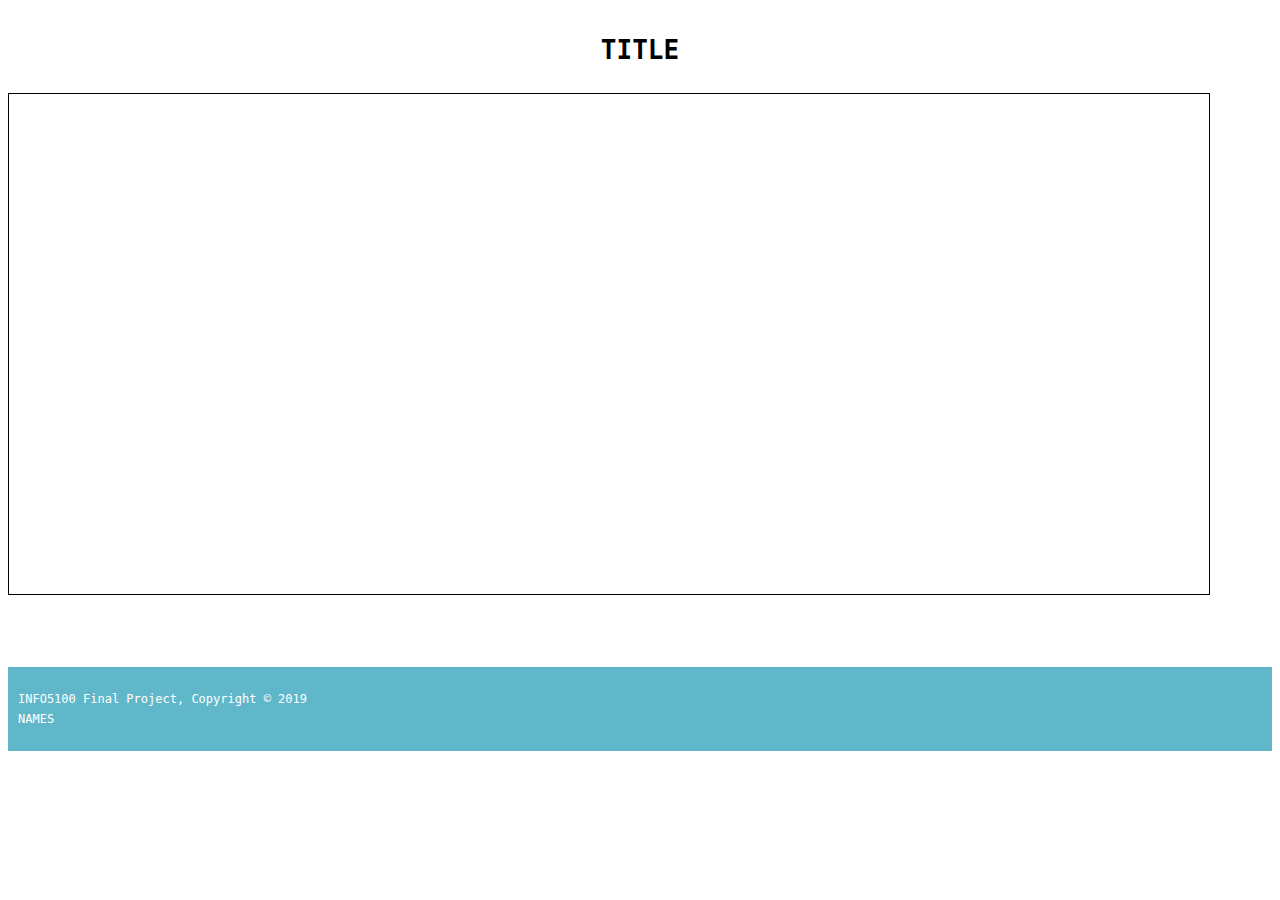
==== index.html @ 0ae8ea23 "initial structure" ====
<!DOCTYPE html>
<html>

<head>
  <meta charset="utf-8">
  <title>5100Project3</title>
  <script src="https://d3js.org/d3.v5.min.js"></script>
  <script src="https://d3js.org/topojson.v2.min.js"></script>


  <link rel="stylesheet" type="text/css" href="CSS/style.css">
  <style>
        .gridlines line {
          stroke: #bbb;
        }
    
        .gridlines .domain {
          stroke: none;
        }
    
      </style>


</head>

<header>
  <h1 align="center"> TITLE</h1>
</header>

<body>

   
        <svg id="svgMain" height="500" width="1200" style="border:1px solid black"></svg>
        <svg id="svgMainLegend" height="60" width="450"></svg>
        <!-- <svg id="consumptionInfo" height="100" width="550" style="border:1px solid black"></svg> -->
      



    <script type="text/javascript" src="JS/script.js"></script>

</body>


<footer>
  <p> 
    INFO5100 Final Project, Copyright &copy; 2019 <br>
    NAMES
  </p>
        
</footer>

</html>
---- CSS/style.css ----
/* header */

header {
  /* background-color: #F9FAF5; */
  padding: 15px 0 15px 0;
  font-family: monospace;
  /* color:rgb(97, 183, 202); */
}

/* Body */
body {
  font-family: monospace;
  /* font-size: 110%; */
  line-height: 20px;
}



/* Legend */
#usaMapLegend {
  position: absolute;
  float: left;
  background: #F9F3EE;
  padding: 0px 0px 10px 0px;
  left: 20px;
  top: 600px;
}
#usaMapLegend text {
  /* fill: white; */
  font-family: monospace;
  font-size: 14px;
  stroke: black;
}




/* footer */
footer {
  padding: 10px 10px;
  background-color:rgb(97, 183, 202);
  color: #FFFFFF;
  font-size: small;
  line-height: 20px;
}
footer a{
  color: #FFFFFF;
}
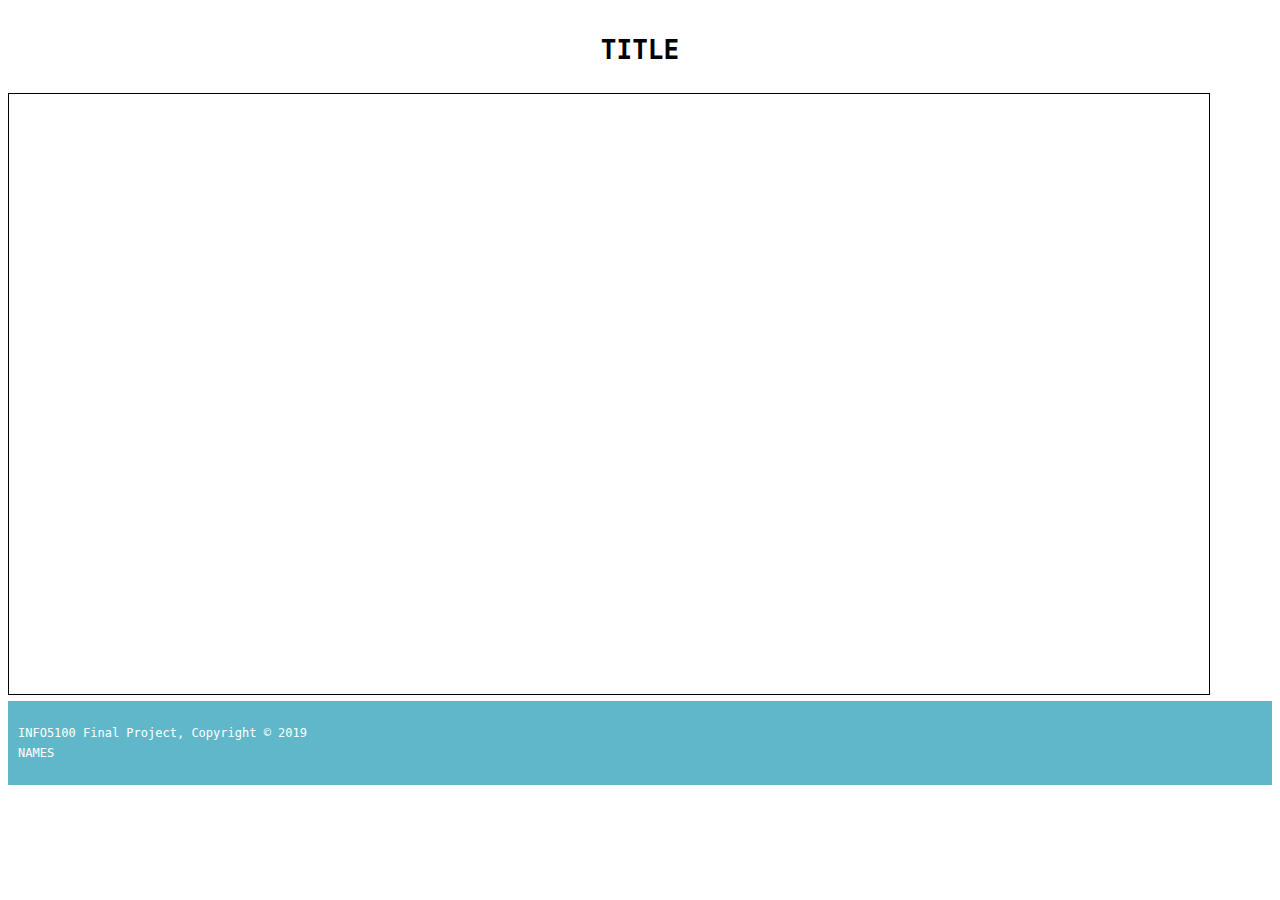
==== commit c33af816: "resize" ====
--- a/index.html
+++ b/index.html
@@ -30,8 +30,7 @@
 <body>
 
    
-        <svg id="svgMain" height="500" width="1200" style="border:1px solid black"></svg>
-        <svg id="svgMainLegend" height="60" width="450"></svg>
+        <svg id="svgMain" height="600" width="1200" style="border:1px solid black"></svg>
         <!-- <svg id="consumptionInfo" height="100" width="550" style="border:1px solid black"></svg> -->
       
 
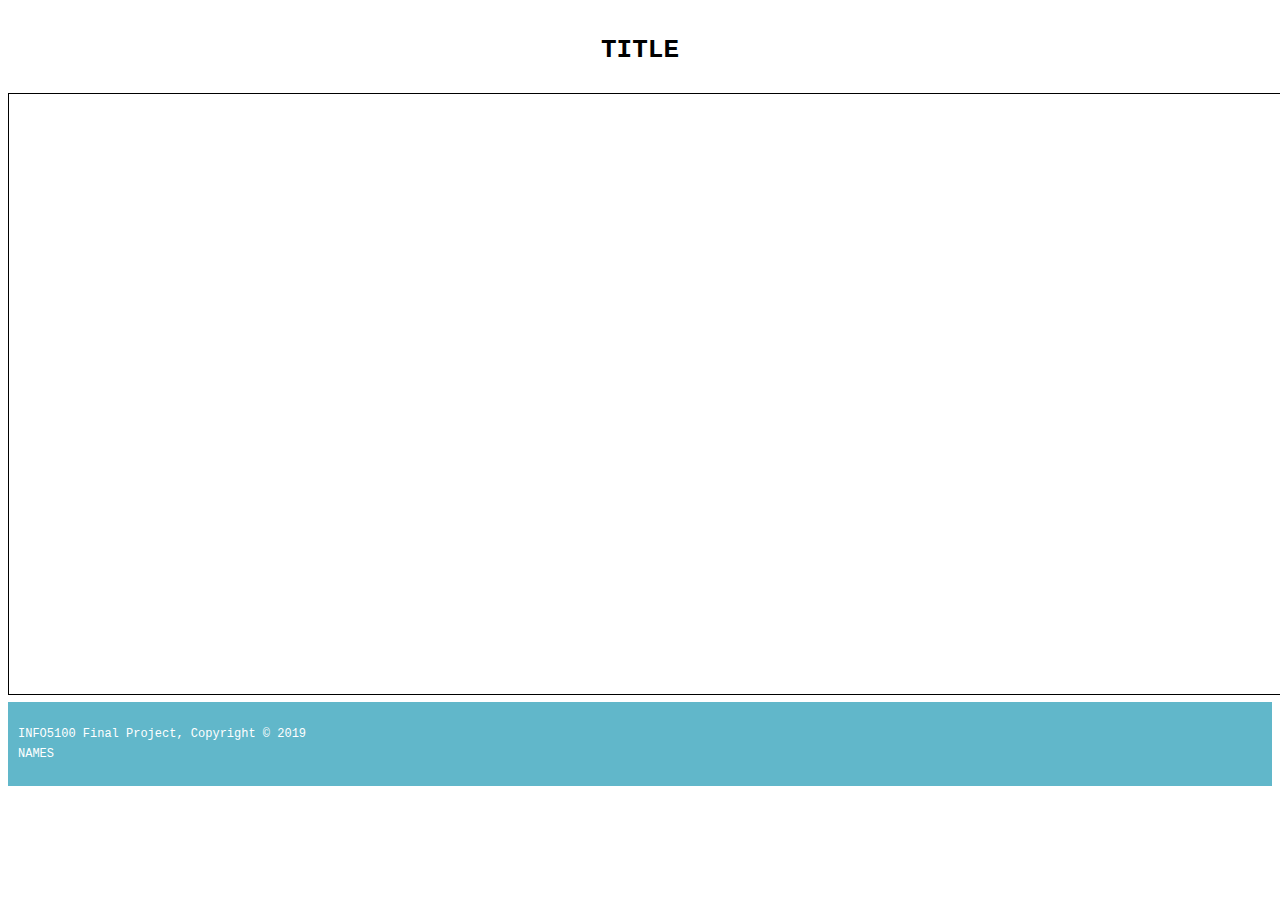
==== commit 06a1d672: "animation work" ====
--- a/index.html
+++ b/index.html
@@ -29,10 +29,10 @@
 
 <body>
 
-   
-        <svg id="svgMain" height="600" width="1200" style="border:1px solid black"></svg>
+    <div style="display:block; text-align: center">
+        <svg id="svgMain" height="600" width="1300" style="border:1px solid black"></svg>
         <!-- <svg id="consumptionInfo" height="100" width="550" style="border:1px solid black"></svg> -->
-      
+    </div>
 
 
 
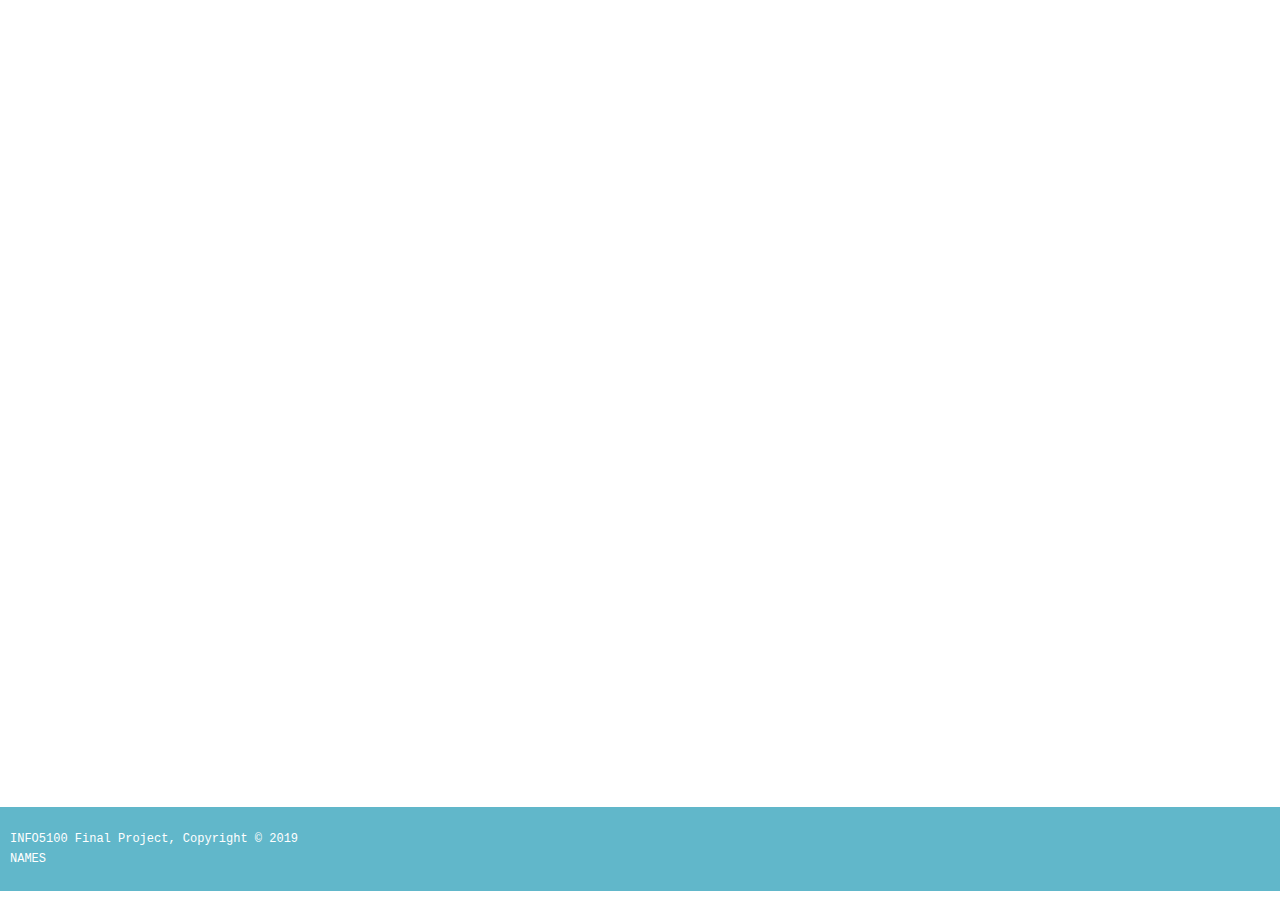
==== commit f803cded: "legend fixes" ====
--- a/index.html
+++ b/index.html
@@ -24,13 +24,12 @@
 </head>
 
 <header>
-  <h1 align="center"> TITLE</h1>
 </header>
 
 <body>
 
     <div style="display:block; text-align: center">
-        <svg id="svgMain" height="600" width="1300" style="border:1px solid black"></svg>
+        <svg id="svgMain" height="800" width="1400" ></svg>
         <!-- <svg id="consumptionInfo" height="100" width="550" style="border:1px solid black"></svg> -->
     </div>
 
--- a/CSS/style.css
+++ b/CSS/style.css
@@ -2,7 +2,7 @@
 
 header {
   /* background-color: #F9FAF5; */
-  padding: 15px 0 15px 0;
+  /* padding: 15px 0 15px 0; */
   font-family: monospace;
   /* color:rgb(97, 183, 202); */
 }
@@ -12,6 +12,7 @@
   font-family: monospace;
   /* font-size: 110%; */
   line-height: 20px;
+  margin: 0px;
 }
 
 
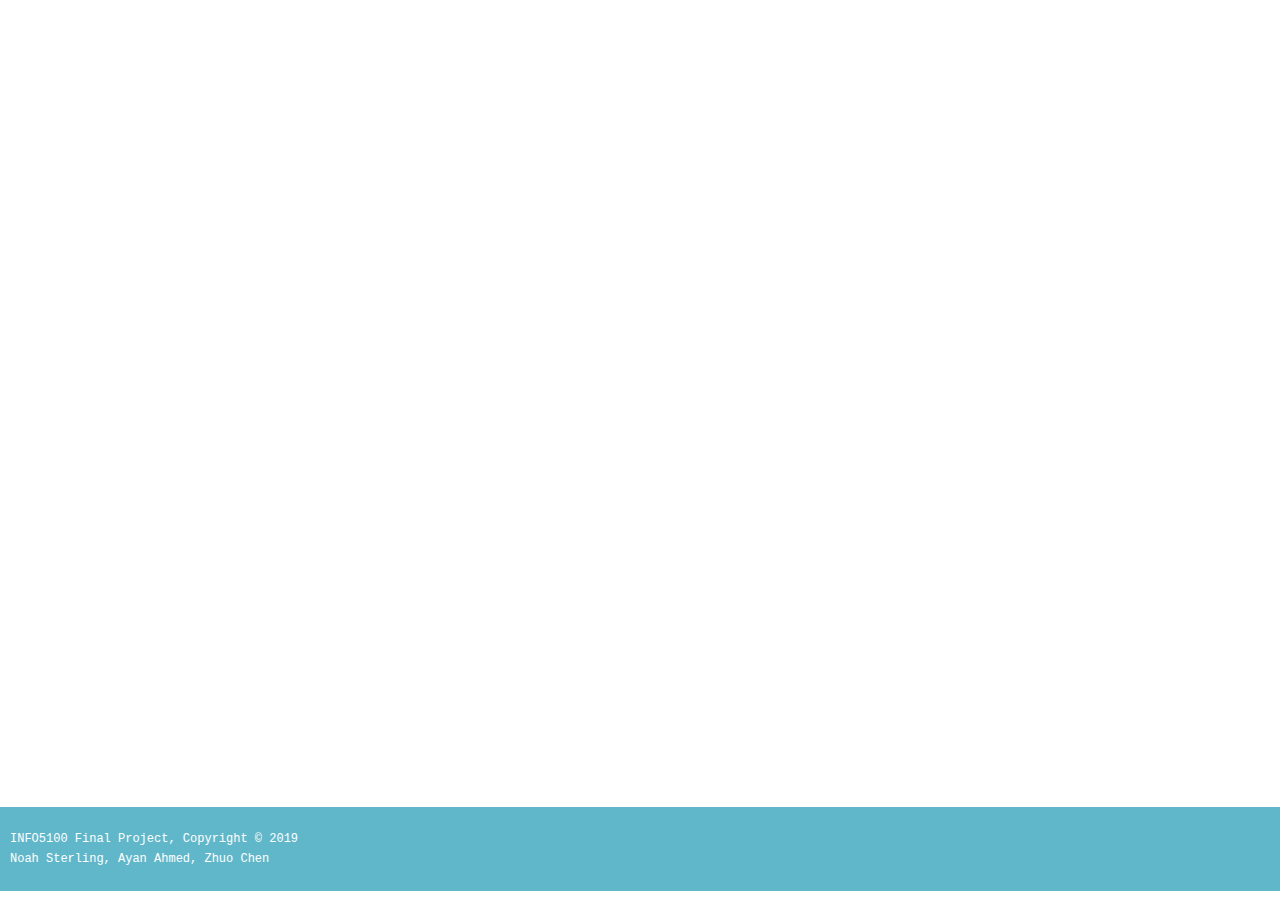
==== commit 8e832c09: "transitions and bug fixes for the line graphs" ====
--- a/index.html
+++ b/index.html
@@ -43,7 +43,7 @@
 <footer>
   <p> 
     INFO5100 Final Project, Copyright &copy; 2019 <br>
-    NAMES
+    Noah Sterling, Ayan Ahmed, Zhuo Chen
   </p>
         
 </footer>
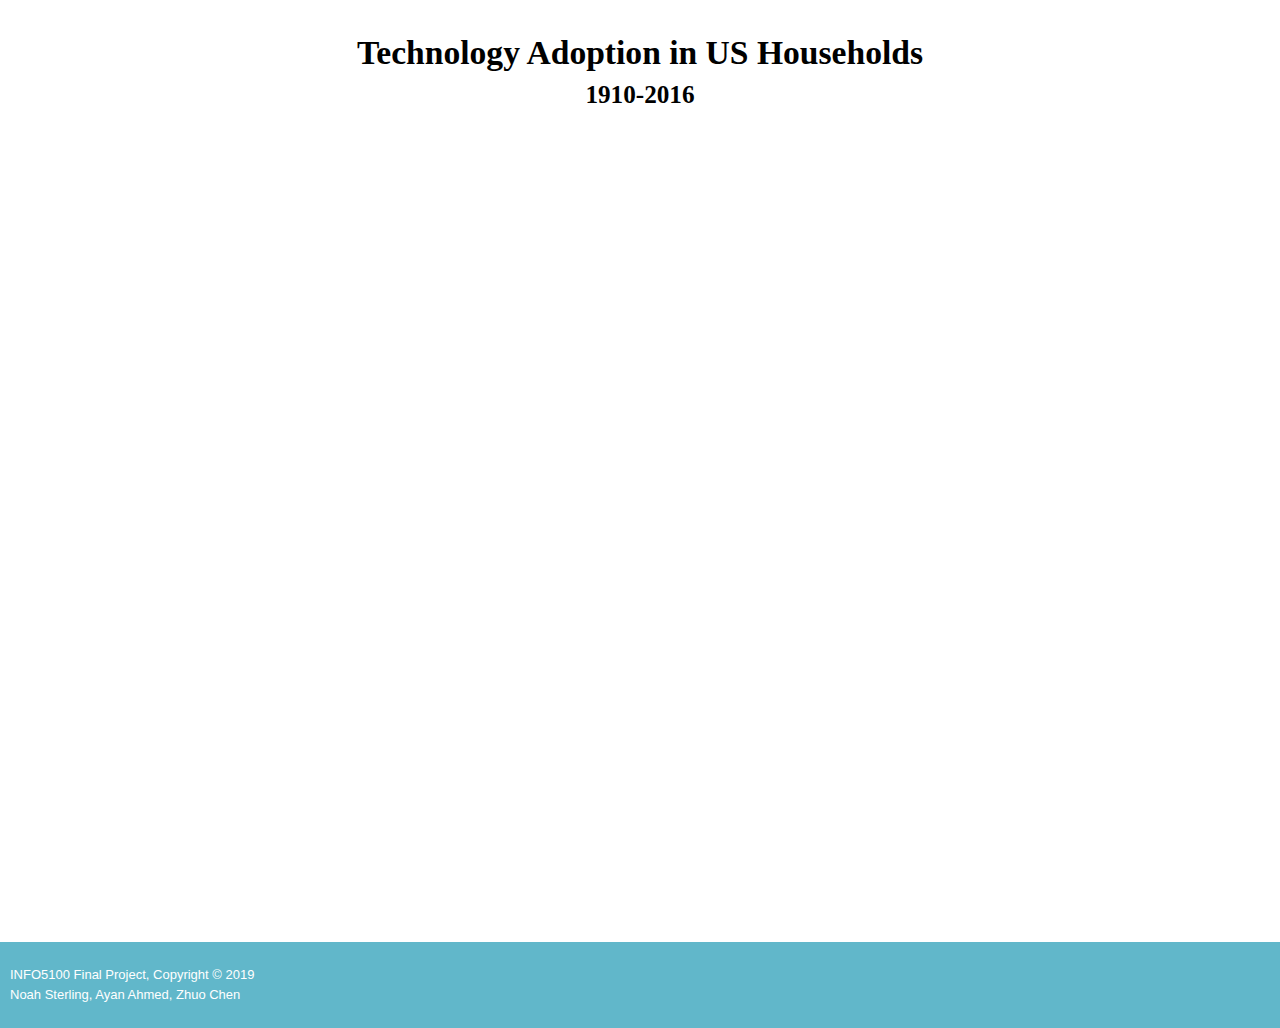
==== commit d8ddd41c: "Update index.html" ====
--- a/index.html
+++ b/index.html
@@ -9,7 +9,7 @@
 
 
   <link rel="stylesheet" type="text/css" href="CSS/style.css">
-  <style>
+ <style>
         .gridlines line {
           stroke: #bbb;
         }
@@ -17,13 +17,27 @@
         .gridlines .domain {
           stroke: none;
         }
-    
+	  
+	  header {
+		  font-family: Trebuchet MS;
+		  font-size: 1.5em;
+		  padding-top: 20px;
+		  padding-bottom: 10px;
+	  }
+	  
+	  body {
+		  font-family: sans-serif;
+		  font-size: 0.7em;
+	  }
+	
       </style>
 
 
 </head>
 
 <header>
+  <h1 align="center"> Technology Adoption in US Households</h1>
+	<h2 align="center"> 1910-2016</h2>
 </header>
 
 <body>
@@ -48,4 +62,4 @@
         
 </footer>
 
-</html>+</html>
--- a/CSS/style.css
+++ b/CSS/style.css
@@ -47,3 +47,26 @@
 footer a{
   color: #FFFFFF;
 }
+
+/* mouseover effect */
+.overlay {
+  fill: none;
+  pointer-events: all;
+}
+
+.focus circle {
+  fill: steelblue;
+}
+
+.focus text {
+  font-size: 14px;
+}
+
+.tooltip {
+  fill: white;
+  stroke: #000;
+}
+
+.tooltip-entity, .tooltip-diffusion {
+  font-weight: bold;
+}
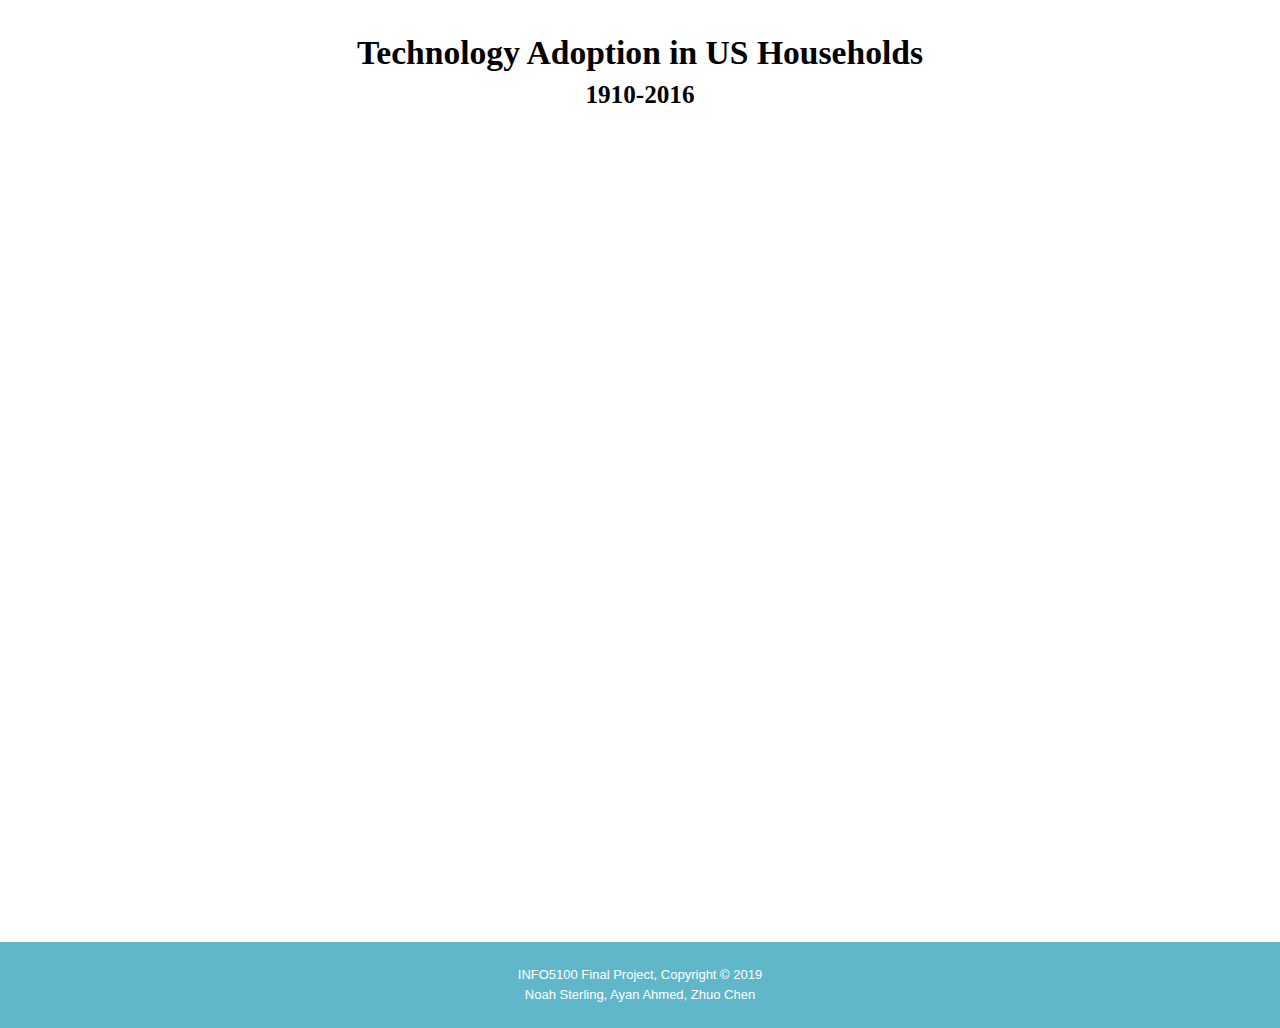
==== commit 71f47184: "polishing" ====
--- a/index.html
+++ b/index.html
@@ -55,7 +55,7 @@
 
 
 <footer>
-  <p> 
+  <p style="text-align: center"> 
     INFO5100 Final Project, Copyright &copy; 2019 <br>
     Noah Sterling, Ayan Ahmed, Zhuo Chen
   </p>
--- a/CSS/style.css
+++ b/CSS/style.css
@@ -13,24 +13,6 @@
   /* font-size: 110%; */
   line-height: 20px;
   margin: 0px;
-}
-
-
-
-/* Legend */
-#usaMapLegend {
-  position: absolute;
-  float: left;
-  background: #F9F3EE;
-  padding: 0px 0px 10px 0px;
-  left: 20px;
-  top: 600px;
-}
-#usaMapLegend text {
-  /* fill: white; */
-  font-family: monospace;
-  font-size: 14px;
-  stroke: black;
 }
 
 
@@ -58,6 +40,19 @@
   fill: steelblue;
 }
 
+/* .focus {
+  position: absolute;
+  text-align: center;
+  padding: 4px;
+  width: 140px;
+  height: 60px;
+  font: 12px sans-serif;
+  background: honeydew;
+  border: 1px solid grey;
+  border-radius: 10px;
+  pointer-events: none;
+} */
+
 .focus text {
   font-size: 14px;
 }
